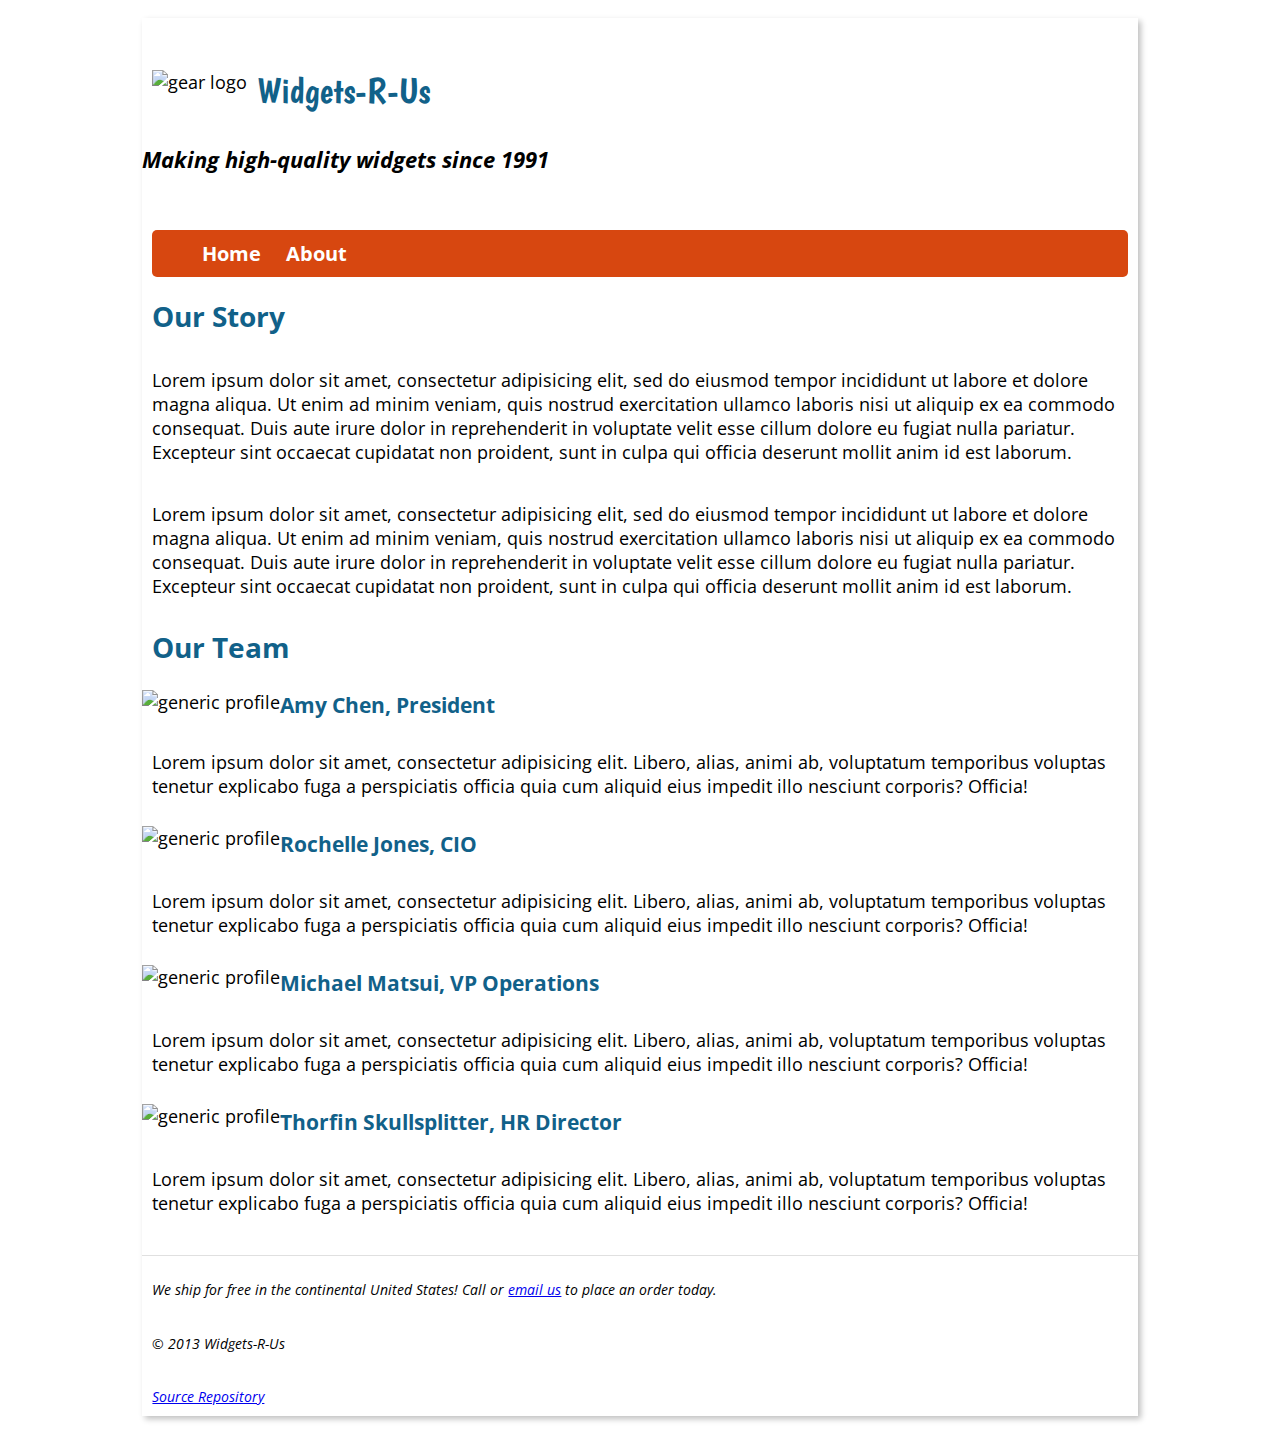
==== about.html @ 435d26f2 "Second Iteration" ====
<!doctype html>
<html>
	<head>
		<title>Widgets-R-Us</title>
		<meta charset="UTF-8">
		<link rel="stylesheet" type="text/css" href="css/styles.css">
		<meta name="author" content="wongk8/1129664">
		<link rel="icon" type="image/png" href="img/logo-small.png">
	</head>
	<body>
		<div class="content-box">
			<div class="header">
				<img class="push-left" src="img/logo.png" alt="gear logo">
				<h1 class="company_name">Widgets-R-Us</h1>
				<h1 class="motto">Making high-quality widgets since 1991</h1></p>
				<nav>
					<ul>
						<li><a href="index.html">Home</a></li>
						<li><a href="about.html">About</a></li>
					</ul>
				</nav>
			</div>

			<div class="content">
				<h2 class="our">Our Story</h2>
				<p>Lorem ipsum dolor sit amet, consectetur adipisicing elit, sed do eiusmod
				tempor incididunt ut labore et dolore magna aliqua. Ut enim ad minim veniam,
				quis nostrud exercitation ullamco laboris nisi ut aliquip ex ea commodo
				consequat. Duis aute irure dolor in reprehenderit in voluptate velit esse
				cillum dolore eu fugiat nulla pariatur. Excepteur sint occaecat cupidatat non
				proident, sunt in culpa qui officia deserunt mollit anim id est laborum.</p>	
				<p> Lorem ipsum dolor sit amet, consectetur adipisicing elit, sed do eiusmod
				tempor incididunt ut labore et dolore magna aliqua. Ut enim ad minim veniam,
				quis nostrud exercitation ullamco laboris nisi ut aliquip ex ea commodo
				consequat. Duis aute irure dolor in reprehenderit in voluptate velit esse
				cillum dolore eu fugiat nulla pariatur. Excepteur sint occaecat cupidatat non
				proident, sunt in culpa qui officia deserunt mollit anim id est laborum.</p>

				<h2 class="our">Our Team</h2>
				<img class="push-left" src="img/person.jpg" alt="generic profile">
				<h3 class="person_name">Amy Chen, President</h3>
				<p>Lorem ipsum dolor sit amet, consectetur adipisicing elit. Libero, alias, animi ab, voluptatum temporibus voluptas tenetur explicabo fuga a perspiciatis officia quia cum aliquid eius impedit illo nesciunt corporis? Officia!</p>

				<img class="push-left" src="img/person.jpg" alt="generic profile">
				<h3 class="person_name">Rochelle Jones, CIO</h3>
				<p>Lorem ipsum dolor sit amet, consectetur adipisicing elit. Libero, alias, animi ab, voluptatum temporibus voluptas tenetur explicabo fuga a perspiciatis officia quia cum aliquid eius impedit illo nesciunt corporis? Officia!</p>

				<img class="push-left" src="img/person.jpg" alt="generic profile">
				<h3 class="person_name">Michael Matsui, VP Operations</h3>
				<p>Lorem ipsum dolor sit amet, consectetur adipisicing elit. Libero, alias, animi ab, voluptatum temporibus voluptas tenetur explicabo fuga a perspiciatis officia quia cum aliquid eius impedit illo nesciunt corporis? Officia!</p>

				<img class="push-left" src="img/person.jpg" alt="generic profile">
				<h3 class="person_name">Thorfin Skullsplitter, HR Director</h3>
				<p>Lorem ipsum dolor sit amet, consectetur adipisicing elit. Libero, alias, animi ab, voluptatum temporibus voluptas tenetur explicabo fuga a perspiciatis officia quia cum aliquid eius impedit illo nesciunt corporis? Officia!</p>

			<div class="footer">
				<p>We ship for free in the continental United States! Call or <a href="mailto:sales@widgetsrus.com">email us</a> to place an order today.</p>
				<p>&copy; 2013 Widgets-R-Us</p>
				<p><a href="https://github.com/wongk8/lab2.git">Source Repository</a></p>
			</div>

		</div>

	</body>
</html>
---- css/styles.css ----
/* Google web fonts 'Open Sans' (italic and normal) and 'Boogaloo' */
@import url(http://fonts.googleapis.com/css?family=Open+Sans:400italic,400,300,700);
@import url(http://fonts.googleapis.com/css?family=Boogaloo);

/* reset CSS file to reset browser default styling to a consistent starting point */
@import url(reset.css);

body {
    background-image: url(../img/texture-light.png);
    background-repeat: repeat;
    font-family: 'Open Sans', sans-serif;
    font-size: 18px;
    padding: 10px;
}

p {
	padding: 10px;
}

.content-box {
	width: 80%;
	background-color: #FFF;
	margin: 0 auto;
	box-shadow: 3px 3px 6px #C0C0C0;
	padding-top: 18px;
}

.header img {
	padding: 10px;
}

.push-left {
	float: left;
}

.push-right {
	float: right;
}

.company_name {
	font: 36px Boogaloo;
	color: #116189;
	padding: 9px;
}

.motto {
	font-size: 120%;
	font-style: italic;
	font-weight: bold;
}

nav ul {
	background-color: #D74710;
	border-radius: 5px;
	margin-left: 10px;
	margin-right: 10px;
}

nav li {
	display: inline-block;
}

nav a {
	display: inline-block;
	padding: 10px;
	color: #FFF;
	font-weight: bold;
	font-size: 110%;
}

nav a:link,
nav a:visited {
	text-decoration: none;
}

nav a:hover {
	background-color: #FF9D45;
	border-radius: 5px;
}


.footer {
	border-top: 1px solid #E0E0E0;
	font-size: 80%;
	font-style: italic;
	clear:both;
	margin-top: 30px;
}

.our {
	font-size: 28px;
	font-weight: bold;
	color: #116189;
	margin-left: 10px;
	margin-top: 20px;
	margin-bottom:;
}

.person_name {
	font-weight: bold;
	color: #116189;
}
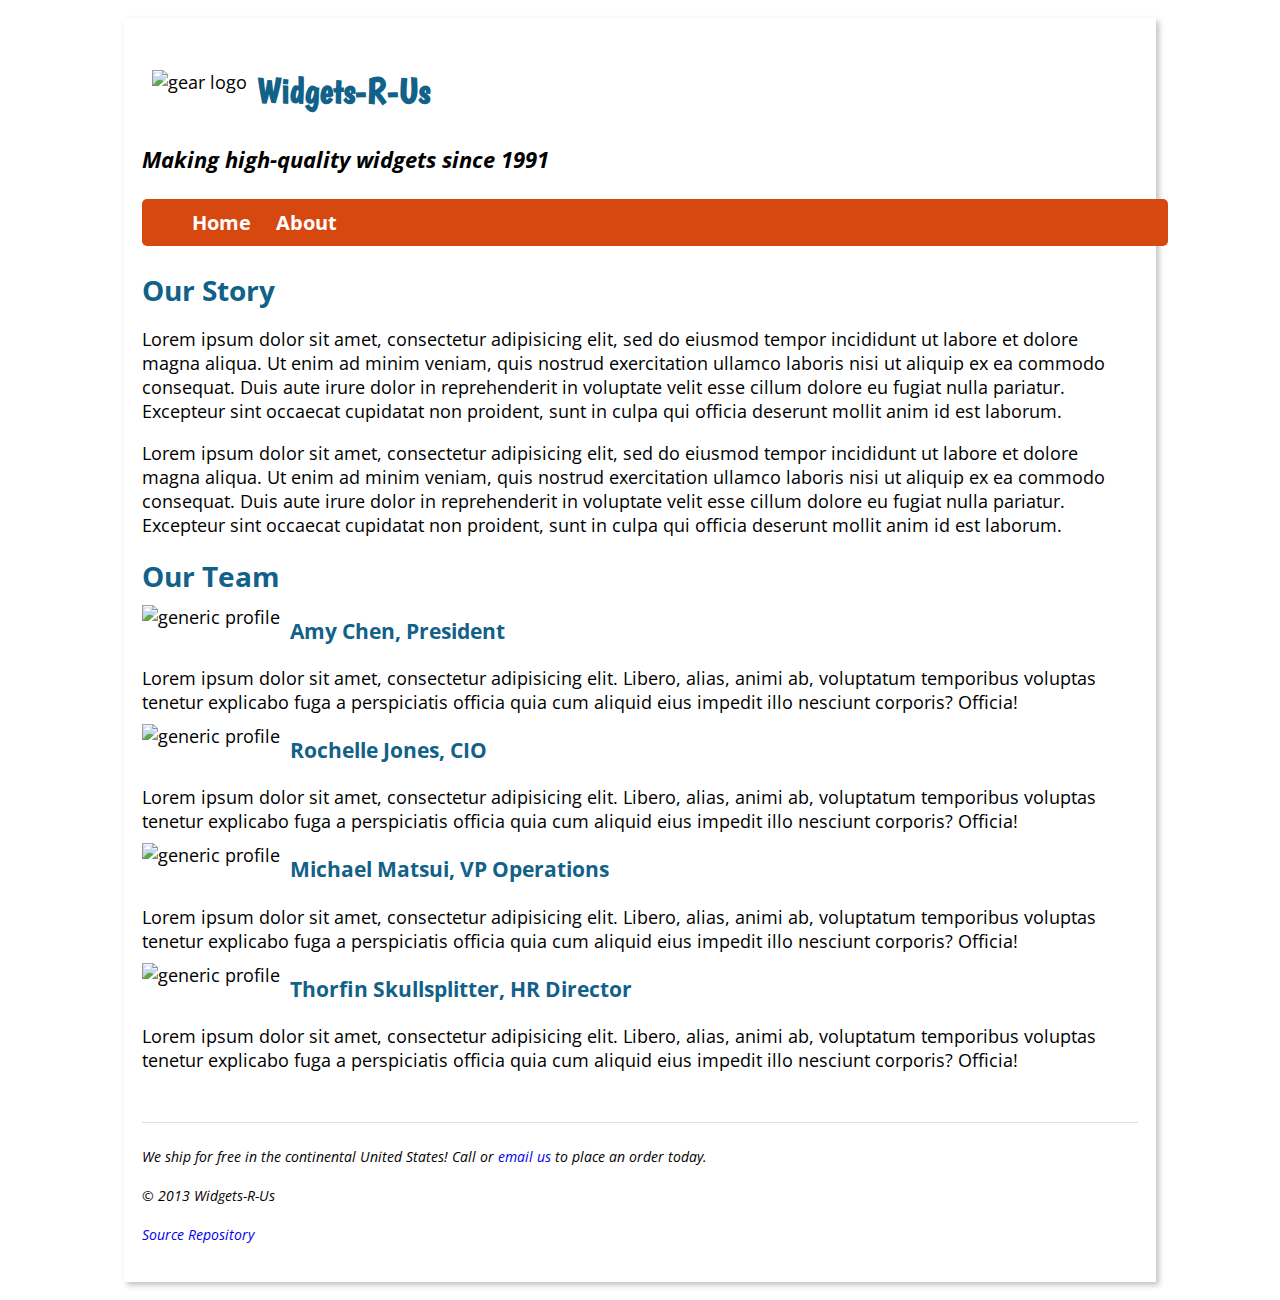
==== commit fe71f41b: "Third Iteration" ====
--- a/about.html
+++ b/about.html
@@ -12,7 +12,7 @@
 			<div class="header">
 				<img class="push-left" src="img/logo.png" alt="gear logo">
 				<h1 class="company_name">Widgets-R-Us</h1>
-				<h1 class="motto">Making high-quality widgets since 1991</h1></p>
+				<h1 class="motto">Making high-quality widgets since 1991</h1>
 				<nav>
 					<ul>
 						<li><a href="index.html">Home</a></li>
@@ -22,7 +22,7 @@
 			</div>
 
 			<div class="content">
-				<h2 class="our">Our Story</h2>
+				<h2 class="header2">Our Story</h2>
 				<p>Lorem ipsum dolor sit amet, consectetur adipisicing elit, sed do eiusmod
 				tempor incididunt ut labore et dolore magna aliqua. Ut enim ad minim veniam,
 				quis nostrud exercitation ullamco laboris nisi ut aliquip ex ea commodo
@@ -36,7 +36,7 @@
 				cillum dolore eu fugiat nulla pariatur. Excepteur sint occaecat cupidatat non
 				proident, sunt in culpa qui officia deserunt mollit anim id est laborum.</p>
 
-				<h2 class="our">Our Team</h2>
+				<h2 class="header2">Our Team</h2>
 				<img class="push-left" src="img/person.jpg" alt="generic profile">
 				<h3 class="person_name">Amy Chen, President</h3>
 				<p>Lorem ipsum dolor sit amet, consectetur adipisicing elit. Libero, alias, animi ab, voluptatum temporibus voluptas tenetur explicabo fuga a perspiciatis officia quia cum aliquid eius impedit illo nesciunt corporis? Officia!</p>
@@ -52,15 +52,14 @@
 				<img class="push-left" src="img/person.jpg" alt="generic profile">
 				<h3 class="person_name">Thorfin Skullsplitter, HR Director</h3>
 				<p>Lorem ipsum dolor sit amet, consectetur adipisicing elit. Libero, alias, animi ab, voluptatum temporibus voluptas tenetur explicabo fuga a perspiciatis officia quia cum aliquid eius impedit illo nesciunt corporis? Officia!</p>
+			</div>
 
 			<div class="footer">
 				<p>We ship for free in the continental United States! Call or <a href="mailto:sales@widgetsrus.com">email us</a> to place an order today.</p>
 				<p>&copy; 2013 Widgets-R-Us</p>
 				<p><a href="https://github.com/wongk8/lab2.git">Source Repository</a></p>
 			</div>
-
 		</div>
-
 	</body>
 </html>
 
--- a/css/styles.css
+++ b/css/styles.css
@@ -13,8 +13,12 @@
     padding: 10px;
 }
 
-p {
-	padding: 10px;
+.content p {
+	margin-bottom: 10px;
+}
+
+.content img{
+	padding-right: 10px;
 }
 
 .content-box {
@@ -22,7 +26,7 @@
 	background-color: #FFF;
 	margin: 0 auto;
 	box-shadow: 3px 3px 6px #C0C0C0;
-	padding-top: 18px;
+	padding: 18px;
 }
 
 .header img {
@@ -38,7 +42,8 @@
 }
 
 .company_name {
-	font: 36px Boogaloo;
+	font-family: 'Boogaloo', sans-serif;
+	font-size: 36px;
 	color: #116189;
 	padding: 9px;
 }
@@ -52,8 +57,8 @@
 nav ul {
 	background-color: #D74710;
 	border-radius: 5px;
-	margin-left: 10px;
-	margin-right: 10px;
+	margin: 25px auto;
+	width: 99%;
 }
 
 nav li {
@@ -84,16 +89,35 @@
 	font-size: 80%;
 	font-style: italic;
 	clear:both;
-	margin-top: 30px;
+	margin-top: 50px;
+	padding-top: 10px;
 }
 
-.our {
+.footer a:link,
+.footer a:visited {
+	text-decoration: none;
+}
+
+.footer a:hover {
+	text-decoration:underline;
+}
+
+.footer p {
+	margin-bottom: 20px;
+}
+
+.header2 {
+	color: #116189;
+	font-weight: bold;
 	font-size: 28px;
+	margin-top: 20px;
+	margin-bottom: 10px;
+}
+
+.header3 {
+	color: #116189;
 	font-weight: bold;
-	color: #116189;
-	margin-left: 10px;
-	margin-top: 20px;
-	margin-bottom:;
+	font-size: 18px;
 }
 
 .person_name {
